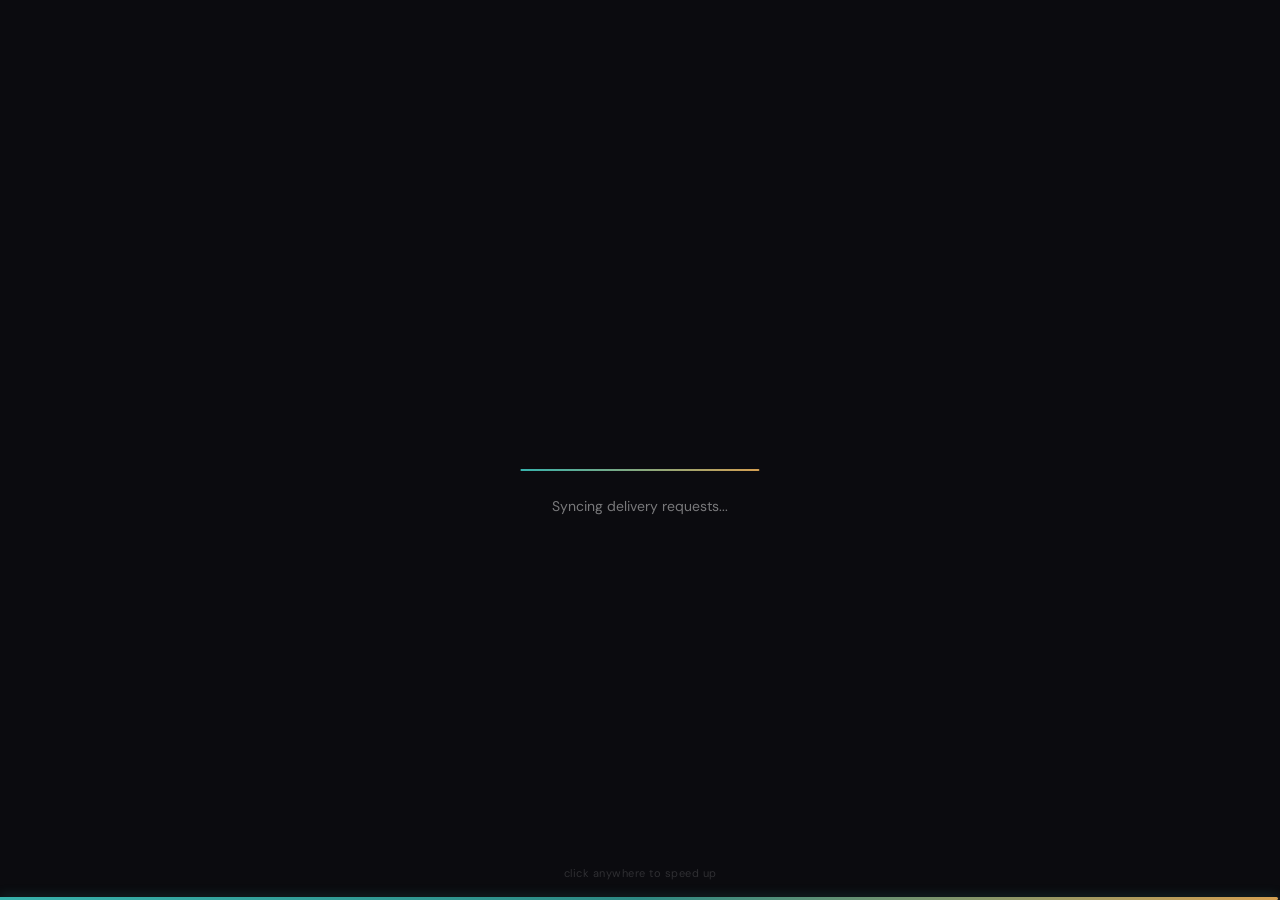
==== index.html @ 50ded6bb "Update index.html" ====
<!DOCTYPE html>
<html lang="en">

<head>
  <meta charset="UTF-8">
  <meta name="viewport" content="width=device-width, initial-scale=1.0">
  <title>Helpify — Campus Delivery</title>
  <link rel="preconnect" href="https://fonts.googleapis.com">
  <link
    href="https://fonts.googleapis.com/css2?family=Plus Jakarta Sans:wght@400;600;700;800&family=DM+Sans:ital,wght@0,300;0,400;0,500;0,600;1,400&display=swap"
    rel="stylesheet">
  <style>
    :root {
      --primary: #38b2ac;
      --primary-dark: #2d8a84;
      --accent: #d4a052;
      --accent2: #d4a052;
      --surface: #1e2229;
      --surface2: #272d36;
      --surface3: #2a3039;
      --glass: rgba(255, 255, 255, 0.04);
      --glass-border: rgba(255, 255, 255, 0.08);
      --text: #e8ecf1;
      --text-muted: #6b7a8d;
      --text-dim: #4a5563;
      --card-bg: var(--surface2);
      --success: #38b2ac;
      --warning: #d4a052;
      --danger: #d4a052;
      --radius: 20px;
      --font-display: 'Plus Jakarta Sans', sans-serif;
      --font-body: 'DM Sans', sans-serif;
      --neo-shadow: 6px 6px 14px rgba(10, 12, 16, 0.65), -6px -6px 14px rgba(55, 63, 75, 0.35);
      --neo-inset: inset 4px 4px 10px rgba(10, 12, 16, 0.6), inset -4px -4px 10px rgba(55, 63, 75, 0.25);
      --neo-deep: inset 6px 6px 14px rgba(10, 12, 16, 0.7), inset -6px -6px 14px rgba(55, 63, 75, 0.2);
    }

    * {
      margin: 0;
      padding: 0;
      box-sizing: border-box
    }

    html,
    body {
      width: 100%;
      height: 100%;
      overflow: hidden;
      font-family: var(--font-body);
      background: var(--surface);
      color: var(--text)
    }

    /* CURSOR */
    .cursor {
      position: fixed;
      width: 10px;
      height: 10px;
      background: var(--primary);
      border-radius: 50%;
      pointer-events: none;
      z-index: 9999;
      transform: translate(-50%, -50%);
      transition: transform .15s, background .2s
    }

    .cursor-ring {
      position: fixed;
      width: 34px;
      height: 34px;
      border: 1.5px solid rgba(56, 178, 172, .45);
      border-radius: 50%;
      pointer-events: none;
      z-index: 9998;
      transform: translate(-50%, -50%);
      transition: width .3s, height .3s
    }

    @media(pointer:coarse) {

      .cursor,
      .cursor-ring {
        display: none !important
      }

      body {
        cursor: auto
      }
    }

    /* NOISE */
    body::before {
      content: '';
      position: fixed;
      inset: 0;
      background: var(--surface);
      pointer-events: none;
      z-index: 0
    }

    /* NAV */
    nav {
      position: fixed;
      top: 0;
      left: 0;
      right: 0;
      z-index: 200;
      display: flex;
      align-items: center;
      justify-content: space-between;
      padding: 18px 52px;
      backdrop-filter: blur(24px);
      background: rgba(14, 14, 26, .75);
      border-bottom: 1px solid var(--glass-border)
    }

    .nav-logo {
      font-family: var(--font-display);
      font-size: 22px;
      font-weight: 800;
      color: var(--text);
      cursor: pointer;
      text-decoration: none
    }

    .nav-links {
      display: flex;
      gap: 8px
    }

    .nav-link {
      padding: 7px 18px;
      border-radius: 100px;
      font-size: 13px;
      font-weight: 500;
      color: var(--text-muted);
      cursor: pointer;
      border: 1px solid transparent;
      transition: all .2s;
      letter-spacing: .3px
    }

    .nav-link:hover {
      color: var(--text);
      background: var(--glass)
    }

    .nav-link.active {
      color: #A59DFF;
      background: rgba(56, 178, 172, .15);
      border-color: rgba(56, 178, 172, .3)
    }

    .nav-right {
      display: flex;
      align-items: center;
      gap: 10px
    }

    .nav-cta {
      background: var(--primary);
      color: white;
      padding: 9px 22px;
      border-radius: 100px;
      font-size: 13px;
      font-weight: 600;
      cursor: pointer;
      border: none;
      transition: all .2s;
      font-family: var(--font-body);
      text-decoration: none;
      display: inline-block
    }

    .nav-cta:hover {
      background: var(--primary-dark);
      transform: scale(1.05)
    }

    .nav-auth-btn {
      background: transparent;
      color: var(--text-muted);
      padding: 7px 16px;
      border-radius: 100px;
      font-size: 13px;
      font-weight: 500;
      cursor: pointer;
      border: 1px solid var(--glass-border);
      transition: all .2s;
      font-family: var(--font-body);
      text-decoration: none;
      display: inline-block
    }

    .nav-auth-btn:hover {
      color: var(--text);
      background: var(--glass);
      border-color: var(--primary)
    }

    .nav-user-badge {
      display: flex;
      align-items: center;
      gap: 8px;
      padding: 5px 14px 5px 5px;
      border-radius: 100px;
      background: rgba(56, 178, 172, .1);
      border: 1px solid rgba(56, 178, 172, .25);
      cursor: pointer;
      transition: all .2s;
      text-decoration: none
    }

    .nav-user-badge:hover {
      background: rgba(56, 178, 172, .18)
    }

    .nav-user-avatar {
      width: 26px;
      height: 26px;
      border-radius: 50%;
      background: linear-gradient(135deg, #38b2ac, #d4a052);
      display: flex;
      align-items: center;
      justify-content: center;
      font-size: 11px;
      font-weight: 700;
      color: white;
      font-family: var(--font-display)
    }

    .nav-user-name {
      font-size: 12px;
      font-weight: 600;
      color: #A59DFF
    }

    .hamburger {
      display: none;
      flex-direction: column;
      gap: 5px;
      width: 36px;
      height: 36px;
      background: rgba(255, 255, 255, .05);
      border: 1px solid var(--glass-border);
      border-radius: 8px;
      cursor: pointer;
      align-items: center;
      justify-content: center;
      padding: 8px
    }

    .hamburger span {
      display: block;
      width: 18px;
      height: 1.5px;
      background: var(--text);
      border-radius: 2px;
      transition: all .3s
    }

    .hamburger.open span:nth-child(1) {
      transform: translateY(6.5px) rotate(45deg)
    }

    .hamburger.open span:nth-child(2) {
      opacity: 0
    }

    .hamburger.open span:nth-child(3) {
      transform: translateY(-6.5px) rotate(-45deg)
    }

    /* PAGES */
    .page {
      position: fixed;
      inset: 0;
      z-index: 1;
      display: flex;
      flex-direction: column;
      overflow: hidden;
      opacity: 0;
      pointer-events: none;
      transition: opacity .4s ease, transform .4s ease;
      transform: translateY(20px)
    }

    .page.active {
      opacity: 1;
      pointer-events: all;
      transform: translateY(0)
    }

    .page-inner {
      flex: 1;
      overflow: hidden;
      padding-top: 70px;
      display: flex;
      flex-direction: column
    }

    /* ORBS */
    .orb {
      position: absolute;
      border-radius: 50%;
      filter: blur(80px);
      opacity: .12;
      animation: float 8s ease-in-out infinite;
      pointer-events: none
    }

    @keyframes float {

      0%,
      100% {
        transform: translate(0, 0)
      }

      50% {
        transform: translate(25px, -25px)
      }
    }

    /* HOME */
    #page-home .page-inner {
      align-items: center;
      justify-content: center;
      position: relative;
      overflow: hidden
    }

    .home-orb1 {
      width: 550px;
      height: 550px;
      background: var(--primary);
      top: -180px;
      left: -80px;
      animation-delay: 0s
    }

    .home-orb2 {
      width: 380px;
      height: 380px;
      background: var(--accent);
      bottom: -80px;
      right: -60px;
      animation-delay: 3s
    }

    .home-orb3 {
      width: 280px;
      height: 280px;
      background: var(--accent2);
      top: 45%;
      left: 55%;
      animation-delay: 6s
    }

    .hero-wrap {
      display: grid;
      grid-template-columns: 1fr auto;
      gap: 40px;
      align-items: center;
      max-width: 1200px;
      width: 100%;
      padding: 0 52px;
      z-index: 2
    }

    .hero-tag {
      display: inline-flex;
      align-items: center;
      gap: 8px;
      background: rgba(56, 178, 172, .15);
      border: 1px solid rgba(56, 178, 172, .3);
      color: #A59DFF;
      padding: 6px 16px;
      border-radius: 100px;
      font-size: 12px;
      font-weight: 500;
      margin-bottom: 24px
    }

    .hero-tag .dot {
      width: 7px;
      height: 7px;
      background: var(--primary);
      border-radius: 50%;
      animation: pulse 2s infinite
    }

    @keyframes pulse {

      0%,
      100% {
        opacity: 1;
        transform: scale(1)
      }

      50% {
        opacity: .5;
        transform: scale(.8)
      }
    }

    .hero-title {
      font-family: var(--font-display);
      font-size: clamp(42px, 5.5vw, 78px);
      font-weight: 800;
      line-height: 1.0;
      letter-spacing: -2px;
      margin-bottom: 18px
    }

    .hero-title .grad {
      color: var(--primary);
    }

    .hero-sub {
      font-size: 17px;
      color: var(--text-muted);
      line-height: 1.7;
      max-width: 480px;
      margin-bottom: 36px
    }

    .hero-btns {
      display: flex;
      gap: 14px;
      flex-wrap: wrap
    }

    .btn-primary {
      background: linear-gradient(135deg, #3a9e98, #2d8a84);
      color: white;
      padding: 14px 32px;
      border-radius: 100px;
      font-size: 15px;
      font-weight: 600;
      cursor: pointer;
      border: none;
      font-family: var(--font-body);
      transition: all .3s;
      display: inline-flex;
      align-items: center;
      gap: 8px;
      text-decoration: none;
      box-shadow: 0 0 10px rgba(255, 255, 255, 0.1), var(--neo-shadow);
    }

    .btn-primary:hover {
      box-shadow: 0 0 15px rgba(255, 255, 255, 0.2), inset 2px 2px 5px rgba(0, 0, 0, 0.2);
      transform: translateY(-2px);
    }

    .btn-secondary {
      background: transparent;
      color: var(--text);
      padding: 14px 32px;
      border-radius: 100px;
      border: 1px solid var(--glass-border);
      font-size: 15px;
      font-weight: 500;
      cursor: pointer;
      font-family: var(--font-body);
      transition: all .3s
    }

    .btn-secondary:hover {
      background: var(--glass);
      border-color: var(--primary)
    }

    .hero-stats {
      display: flex;
      gap: 40px;
      margin-top: 48px;
      padding-top: 36px;
      border-top: 1px solid var(--glass-border)
    }

    .stat-item .num {
      font-family: var(--font-display);
      font-size: 32px;
      font-weight: 800;
      color: var(--primary);
    }

    .stat-item .lbl {
      font-size: 12px;
      color: var(--text-muted);
      margin-top: 2px
    }

    /* PHONE MOCKUP */
    .phone-3d {
      width: 240px;
      height: 490px;
      background: linear-gradient(145deg, #1e1e38, #141426);
      border-radius: 38px;
      border: 1.5px solid rgba(255, 255, 255, .1);
      transform: perspective(900px) rotateY(-14deg) rotateX(5deg);
      box-shadow: -35px 35px 90px rgba(0, 0, 0, .6), 0 0 0 1px rgba(255, 255, 255, .04), inset 0 0 50px rgba(56, 178, 172, .05);
      animation: phone-float 6s ease-in-out infinite;
      overflow: hidden;
      position: relative;
      flex-shrink: 0
    }

    @keyframes phone-float {

      0%,
      100% {
        transform: perspective(900px) rotateY(-14deg) rotateX(5deg) translateY(0)
      }

      50% {
        transform: perspective(900px) rotateY(-14deg) rotateX(5deg) translateY(-12px)
      }
    }

    .phone-notch {
      width: 90px;
      height: 24px;
      background: #0a0a18;
      border-radius: 0 0 18px 18px;
      position: absolute;
      top: 0;
      left: 50%;
      transform: translateX(-50%);
      z-index: 2
    }

    .phone-screen {
      position: absolute;
      inset: 0;
      padding: 52px 14px 16px;
      overflow: hidden
    }

    .phone-status {
      display: flex;
      justify-content: space-between;
      align-items: center;
      margin-bottom: 12px;
      padding: 0 3px
    }

    .phone-time {
      font-size: 11px;
      font-weight: 600
    }

    .map-area {
      background: linear-gradient(135deg, #1a2a4a, #1a3a2a);
      border-radius: 14px;
      height: 140px;
      margin-bottom: 10px;
      position: relative;
      overflow: hidden
    }

    .map-grid {
      position: absolute;
      inset: 0;
      background-image: linear-gradient(rgba(56, 178, 172, .15) 1px, transparent 1px), linear-gradient(90deg, rgba(56, 178, 172, .15) 1px, transparent 1px);
      background-size: 26px 26px
    }

    .map-ping {
      position: absolute;
      width: 32px;
      height: 32px;
      background: rgba(255, 100, 100, .2);
      border-radius: 50%;
      top: 45%;
      left: 30%;
      transform: translate(-50%, -50%);
      animation: ping 2s ease-out infinite
    }

    .map-ping-dot {
      position: absolute;
      width: 12px;
      height: 12px;
      background: var(--accent);
      border-radius: 50%;
      top: 50%;
      left: 30%;
      transform: translate(-50%, -50%);
      border: 2px solid white
    }

    @keyframes ping {
      0% {
        transform: translate(-50%, -50%) scale(.5);
        opacity: 1
      }

      100% {
        transform: translate(-50%, -50%) scale(3);
        opacity: 0
      }
    }

    .map-pin {
      position: absolute;
      width: 24px;
      height: 24px;
      border-radius: 50%;
      display: flex;
      align-items: center;
      justify-content: center;
      font-size: 10px;
      font-weight: 700
    }

    .map-pin-a {
      background: var(--primary);
      top: 28%;
      right: 33%;
      color: white
    }

    .map-pin-b {
      background: var(--success);
      bottom: 28%;
      right: 18%;
      color: white
    }

    .req-pill {
      background: linear-gradient(135deg, var(--primary), var(--primary-dark));
      border-radius: 12px;
      padding: 8px 10px;
      margin-bottom: 8px
    }

    .req-pill .rp-lbl {
      font-size: 8px;
      color: rgba(255, 255, 255, .6);
      text-transform: uppercase;
      letter-spacing: 1px
    }

    .req-pill .rp-name {
      font-size: 11px;
      font-weight: 700;
      color: white;
      margin: 1px 0
    }

    .req-pill .rp-meta {
      font-size: 9px;
      color: rgba(255, 255, 255, .7)
    }

    .vol-list {
      display: flex;
      flex-direction: column;
      gap: 5px
    }

    .vol-item {
      display: flex;
      align-items: center;
      gap: 7px;
      background: rgba(255, 255, 255, .04);
      border-radius: 9px;
      padding: 6px 8px
    }

    .vol-av {
      width: 22px;
      height: 22px;
      border-radius: 50%;
      display: flex;
      align-items: center;
      justify-content: center;
      font-size: 8px;
      font-weight: 700;
      flex-shrink: 0
    }

    .vol-info {
      flex: 1
    }

    .vol-name {
      font-size: 10px;
      font-weight: 600
    }

    .vol-dist {
      font-size: 8px;
      color: var(--text-muted)
    }

    .vol-price {
      font-size: 10px;
      font-weight: 700;
      background: rgba(56, 178, 172, .2);
      color: #A59DFF;
      padding: 2px 6px;
      border-radius: 5px
    }

    .phone-toast {
      position: absolute;
      bottom: 12px;
      left: -20px;
      background: rgba(67, 233, 123, .15);
      border: 1px solid rgba(67, 233, 123, .3);
      border-radius: 10px;
      padding: 6px 12px;
      display: flex;
      align-items: center;
      gap: 6px;
      font-size: 11px;
      color: var(--success);
      font-weight: 600;
      white-space: nowrap;
      animation: toast-in .5s ease 2s both
    }

    @keyframes toast-in {
      from {
        opacity: 0;
        transform: translateY(14px)
      }

      to {
        opacity: 1;
        transform: translateY(0)
      }
    }

    /* HOW IT WORKS */
    #page-how .page-inner {
      justify-content: center;
      padding-left: 52px;
      padding-right: 52px;
      overflow-y: auto
    }

    .how-grid {
      display: grid;
      grid-template-columns: repeat(4, 1fr);
      gap: 20px;
      max-width: 1100px;
      width: 100%;
      margin: 0 auto
    }

    .step-card {
      background: var(--surface2);
      border-radius: var(--radius);
      box-shadow: var(--neo-shadow);
      padding: 28px 24px;
      position: relative;
      overflow: hidden;
      transition: all .4s cubic-bezier(.34, 1.56, .64, 1)
    }

    .step-card:hover {
      transform: translateY(-8px) scale(1.02);
      box-shadow: var(--neo-inset);
    }

    .step-num {
      font-family: var(--font-display);
      font-size: 56px;
      font-weight: 800;
      color: rgba(255, 255, 255, .03);
      position: absolute;
      top: 8px;
      right: 14px;
      line-height: 1
    }

    .step-icon {
      width: 48px;
      height: 48px;
      border-radius: 14px;
      display: flex;
      align-items: center;
      justify-content: center;
      font-size: 22px;
      margin-bottom: 16px
    }

    .step-title {
      font-family: var(--font-display);
      font-size: 18px;
      font-weight: 700;
      margin-bottom: 8px
    }

    .step-desc {
      font-size: 13px;
      color: var(--text-muted);
      line-height: 1.6
    }

    /* BOOST */
    #page-boost .page-inner {
      justify-content: center;
      padding-left: 52px;
      padding-right: 52px;
      overflow-y: auto
    }

    .boost-wrap {
      display: grid;
      grid-template-columns: 1fr 1fr;
      gap: 80px;
      align-items: center;
      max-width: 1100px;
      width: 100%;
      margin: 0 auto
    }

    .boost-card {
      background: var(--card-bg);
      border-radius: var(--radius);
      border: 1px solid var(--glass-border);
      padding: 32px;
      backdrop-filter: blur(20px)
    }

    .boost-hd {
      display: flex;
      align-items: center;
      justify-content: space-between;
      margin-bottom: 22px
    }

    .boost-card-title {
      font-family: var(--font-display);
      font-size: 18px;
      font-weight: 700
    }

    .priority-badge {
      background: rgba(255, 184, 48, .15);
      border: 1px solid rgba(255, 184, 48, .3);
      color: var(--warning);
      padding: 4px 12px;
      border-radius: 100px;
      font-size: 11px;
      font-weight: 600;
      animation: badge-pulse 2s ease-in-out infinite
    }

    @keyframes badge-pulse {

      0%,
      100% {
        box-shadow: 0 0 0 0 rgba(255, 184, 48, .3)
      }

      50% {
        box-shadow: 0 0 0 8px rgba(255, 184, 48, 0)
      }
    }

    .vn-row {
      background: rgba(56, 178, 172, .05);
      border-radius: 12px;
      padding: 14px;
      margin-bottom: 18px
    }

    .vn-lbl {
      font-size: 11px;
      color: var(--text-muted);
      margin-bottom: 10px
    }

    .vn-dots {
      display: flex;
      gap: 6px;
      align-items: center
    }

    .vn-dot {
      width: 30px;
      height: 30px;
      border-radius: 50%;
      display: flex;
      align-items: center;
      justify-content: center;
      font-size: 10px;
      font-weight: 700;
      color: white;
      position: relative
    }

    .vn-dot.active::after {
      content: '';
      position: absolute;
      inset: -3px;
      border-radius: 50%;
      border: 2px solid var(--success);
      animation: vol-ring 1.5s ease-in-out infinite
    }

    @keyframes vol-ring {

      0%,
      100% {
        opacity: 1;
        transform: scale(1)
      }

      50% {
        opacity: .5;
        transform: scale(1.15)
      }
    }

    .vn-count {
      font-size: 12px;
      color: var(--text-muted);
      margin-left: 4px
    }

    .price-display {
      text-align: center;
      padding: 20px 0;
      margin-bottom: 18px;
      border-top: 1px solid var(--glass-border);
      border-bottom: 1px solid var(--glass-border)
    }

    .price-lbl {
      font-size: 11px;
      color: var(--text-muted);
      text-transform: uppercase;
      letter-spacing: 1px
    }

    .price-amount {
      font-family: var(--font-display);
      font-size: 58px;
      font-weight: 800;
      background: linear-gradient(135deg, #38b2ac, #d4a052);
      -webkit-background-clip: text;
      -webkit-text-fill-color: transparent;
      line-height: 1;
      margin: 6px 0;
      transition: all .3s
    }

    .price-sub {
      font-size: 12px;
      color: var(--text-muted)
    }

    .rapido-bar {
      height: 5px;
      border-radius: 100px;
      background: rgba(255, 255, 255, .06);
      overflow: hidden;
      margin-bottom: 16px
    }

    .rapido-fill {
      height: 100%;
      border-radius: 100px;
      background: linear-gradient(90deg, var(--primary), #d4a052);
      transition: width .5s ease
    }

    .boost-opts {
      display: flex;
      gap: 8px;
      margin-bottom: 16px
    }

    .boost-opt {
      flex: 1;
      padding: 10px 6px;
      border-radius: 10px;
      border: 1px solid var(--glass-border);
      background: transparent;
      color: var(--text);
      font-family: var(--font-body);
      font-size: 12px;
      font-weight: 600;
      cursor: pointer;
      transition: all .2s;
      text-align: center
    }

    .boost-opt:hover {
      border-color: var(--primary);
      background: rgba(56, 178, 172, .1)
    }

    .boost-opt.active {
      border-color: var(--primary);
      background: rgba(56, 178, 172, .2);
      color: #A59DFF
    }

    .helper-text {
      font-size: 11px;
      color: var(--text-muted);
      text-align: center
    }

    .helper-text span {
      color: var(--primary);
      font-weight: 600
    }

    /* FEATURES */
    #page-features .page-inner {
      padding-left: 52px;
      padding-right: 52px;
      overflow-y: auto;
      padding-bottom: 24px
    }

    .features-wrap {
      max-width: 1100px;
      width: 100%;
      margin: 0 auto
    }

    .feat-grid {
      display: grid;
      grid-template-columns: repeat(3, 1fr);
      gap: 16px;
      margin-bottom: 28px
    }

    .feat-card {
      background: var(--card-bg);
      border-radius: var(--radius);
      border: 1px solid var(--glass-border);
      padding: 24px;
      position: relative;
      overflow: hidden;
      transition: all .4s;
      backdrop-filter: blur(20px)
    }

    .feat-card:hover {
      transform: translateY(-5px);
      border-color: rgba(56, 178, 172, .3)
    }

    .feat-card.wide {
      grid-column: span 2
    }

    .feat-icon {
      width: 44px;
      height: 44px;
      border-radius: 12px;
      display: flex;
      align-items: center;
      justify-content: center;
      font-size: 20px;
      margin-bottom: 14px
    }

    .feat-title {
      font-family: var(--font-display);
      font-size: 16px;
      font-weight: 700;
      margin-bottom: 6px
    }

    .feat-desc {
      font-size: 13px;
      color: var(--text-muted);
      line-height: 1.5
    }

    .status-flow {
      display: flex;
      align-items: center;
      gap: 6px;
      margin-top: 14px;
      flex-wrap: wrap
    }

    .status-chip {
      padding: 4px 10px;
      border-radius: 100px;
      font-size: 11px;
      font-weight: 600
    }

    .status-chip.done {
      background: rgba(67, 233, 123, .15);
      color: var(--success);
      border: 1px solid rgba(67, 233, 123, .3)
    }

    .status-chip.active-chip {
      background: rgba(56, 178, 172, .2);
      color: #A59DFF;
      border: 1px solid rgba(56, 178, 172, .4);
      box-shadow: 0 0 16px rgba(56, 178, 172, .2)
    }

    .status-chip.waiting {
      background: rgba(255, 255, 255, .05);
      color: var(--text-dim);
      border: 1px solid var(--glass-border)
    }

    .status-arrow {
      color: var(--text-dim);
      font-size: 11px
    }

    .map-section {
      background: var(--card-bg);
      border-radius: var(--radius);
      border: 1px solid var(--glass-border);
      padding: 24px;
      backdrop-filter: blur(20px)
    }

    .map-section-title {
      font-family: var(--font-display);
      font-size: 18px;
      font-weight: 700;
      margin-bottom: 4px
    }

    .map-section-sub {
      font-size: 13px;
      color: var(--text-muted);
      margin-bottom: 18px
    }

    .campus-map-wrap {
      position: relative;
      border-radius: 16px;
      overflow: hidden;
      height: 260px;
      background: linear-gradient(135deg, #0f1f2e, #0f2e1f)
    }

    .campus-map-wrap svg {
      width: 100%;
      height: 100%
    }

    .gate-legend {
      display: flex;
      gap: 20px;
      margin-top: 14px
    }

    .gate-item {
      display: flex;
      align-items: center;
      gap: 8px;
      font-size: 13px
    }

    .gate-dot {
      width: 12px;
      height: 12px;
      border-radius: 50%;
      flex-shrink: 0
    }

    .gate-item span {
      color: var(--text-muted)
    }

    .gate-item strong {
      color: var(--text)
    }

    /* ROLES */
    #page-roles .page-inner {
      justify-content: center;
      padding-left: 52px;
      padding-right: 52px;
      overflow-y: auto
    }

    .roles-wrap {
      display: grid;
      grid-template-columns: 1fr 1fr;
      gap: 28px;
      max-width: 1000px;
      width: 100%;
      margin: 0 auto
    }

    .role-card {
      background: var(--card-bg);
      border-radius: var(--radius);
      border: 1px solid var(--glass-border);
      padding: 36px;
      position: relative;
      overflow: hidden;
      transition: all .4s;
      backdrop-filter: blur(20px)
    }

    .role-card::after {
      content: '';
      position: absolute;
      bottom: 0;
      left: 0;
      right: 0;
      height: 3px
    }

    .role-card.customer::after {
      background: linear-gradient(90deg, var(--primary), #d4a052)
    }

    .role-card.volunteer::after {
      background: linear-gradient(90deg, var(--success), #00CDB7)
    }

    .role-card:hover {
      transform: translateY(-6px)
    }

    .role-icon {
      font-size: 44px;
      margin-bottom: 16px
    }

    .role-title {
      font-family: var(--font-display);
      font-size: 26px;
      font-weight: 800;
      margin-bottom: 6px
    }

    .role-sub {
      font-size: 14px;
      color: var(--text-muted);
      margin-bottom: 20px
    }

    .role-perks {
      list-style: none;
      display: flex;
      flex-direction: column;
      gap: 9px;
      margin-bottom: 24px
    }

    .role-perks li {
      display: flex;
      align-items: center;
      gap: 9px;
      font-size: 13px;
      color: var(--text-muted)
    }

    .role-perks li::before {
      content: '';
      width: 5px;
      height: 5px;
      border-radius: 50%;
      flex-shrink: 0
    }

    .customer .role-perks li::before {
      background: var(--primary)
    }

    .volunteer .role-perks li::before {
      background: var(--success)
    }

    .role-btn {
      width: 100%;
      padding: 13px;
      border-radius: 12px;
      font-family: var(--font-body);
      font-size: 15px;
      font-weight: 600;
      cursor: pointer;
      border: none;
      transition: all .2s;
      text-decoration: none;
      display: block;
      text-align: center
    }

    .role-btn.cust {
      background: var(--primary);
      color: white
    }

    .role-btn.cust:hover {
      background: var(--primary-dark)
    }

    .role-btn.vol {
      background: rgba(67, 233, 123, .15);
      color: var(--success);
      border: 1px solid rgba(67, 233, 123, .3)
    }

    .role-btn.vol:hover {
      background: rgba(67, 233, 123, .25)
    }

    /* SHARED SECTION HEADER */
    .sec-hdr {
      margin-bottom: 28px
    }

    .sec-tag {
      font-size: 11px;
      font-weight: 600;
      letter-spacing: 3px;
      text-transform: uppercase;
      color: var(--primary);
      margin-bottom: 10px
    }

    .sec-title {
      font-family: var(--font-display);
      font-size: clamp(28px, 4vw, 46px);
      font-weight: 800;
      line-height: 1.1;
      margin-bottom: 10px
    }

    .sec-sub {
      font-size: 16px;
      color: var(--text-muted);
      max-width: 480px;
      line-height: 1.6
    }

    /* LOADER */
    #helpify-loader {
      position: fixed;
      inset: 0;
      z-index: 10000;
      background: #0b0b0f;
      display: flex;
      flex-direction: column;
      align-items: center;
      justify-content: center;
      transition: opacity .4s ease, visibility .4s ease
    }

    #helpify-loader.hidden {
      opacity: 0;
      visibility: hidden;
      pointer-events: none
    }

    .loader-content {
      display: flex;
      flex-direction: column;
      align-items: center;
      gap: 32px
    }

    .loader-logo {
      display: flex;
      gap: 4px;
      font-family: var(--font-display);
      font-size: clamp(42px, 8vw, 64px);
      font-weight: 800;
      letter-spacing: 2px;
      user-select: none
    }

    .loader-letter {
      opacity: 0;
      transform: translateY(18px);
      display: inline-block;
      background: linear-gradient(135deg, #38b2ac 0%, #2d8a84 40%, #d4a052 100%);
      -webkit-background-clip: text;
      -webkit-text-fill-color: transparent;
      animation: none
    }

    .loader-letter.revealed {
      animation: letterReveal .45s cubic-bezier(.34, 1.56, .64, 1) forwards
    }

    @keyframes letterReveal {
      to {
        opacity: 1;
        transform: translateY(0)
      }
    }

    .loader-letter.glow {
      animation: letterGlow 2.2s ease-in-out infinite alternate
    }

    @keyframes letterGlow {
      0% {
        filter: drop-shadow(0 0 6px rgba(56, 178, 172, .35)) drop-shadow(0 0 20px rgba(56, 178, 172, .15))
      }

      100% {
        filter: drop-shadow(0 0 14px rgba(167, 139, 250, .5)) drop-shadow(0 0 40px rgba(212, 160, 82, .2))
      }
    }

    .loader-logo-wrap {
      position: relative
    }

    .loader-logo-wrap::after {
      content: '';
      position: absolute;
      bottom: -8px;
      left: 50%;
      transform: translateX(-50%);
      width: 0;
      height: 2px;
      border-radius: 4px;
      background: linear-gradient(90deg, #38b2ac, #d4a052);
      transition: width .6s cubic-bezier(.22, 1, .36, 1)
    }

    .loader-logo-wrap.line-visible::after {
      width: 80%
    }

    .loader-status {
      font-family: var(--font-body);
      font-size: 14px;
      color: rgba(255, 255, 255, .45);
      height: 22px;
      overflow: hidden;
      position: relative;
      min-width: 260px;
      text-align: center
    }

    .loader-status-text {
      position: absolute;
      inset: 0;
      display: flex;
      align-items: center;
      justify-content: center;
      opacity: 0;
      transform: translateY(10px);
      transition: opacity .3s ease, transform .3s ease;
      white-space: nowrap
    }

    .loader-status-text.active {
      opacity: 1;
      transform: translateY(0)
    }

    .loader-status-text.exit {
      opacity: 0;
      transform: translateY(-10px)
    }

    .loader-progress-wrap {
      position: fixed;
      bottom: 0;
      left: 0;
      right: 0;
      height: 3px;
      background: rgba(255, 255, 255, .04)
    }

    .loader-progress-bar {
      height: 100%;
      width: 0;
      background: linear-gradient(90deg, #38b2ac, #2d8a84, #d4a052);
      border-radius: 0 4px 4px 0;
      transition: width .15s linear;
      box-shadow: 0 0 12px rgba(56, 178, 172, .4)
    }

    .loader-hint {
      font-family: var(--font-body);
      font-size: 11px;
      color: rgba(255, 255, 255, .15);
      letter-spacing: .5px;
      position: fixed;
      bottom: 20px;
      opacity: 0;
      animation: hintFade .8s ease .8s forwards
    }

    @keyframes hintFade {
      to {
        opacity: 1
      }
    }

    .loader-logo-wrap.float {
      animation: loaderFloat 3s ease-in-out infinite
    }

    @keyframes loaderFloat {

      0%,
      100% {
        transform: translateY(0)
      }

      50% {
        transform: translateY(-6px)
      }
    }

    /* NEAR GATE NOTIFICATION */
    #nearGateNotification {
      position: fixed;
      bottom: 24px;
      right: 24px;
      background: rgba(28, 28, 53, .95);
      border: 1px solid rgba(56, 178, 172, .3);
      color: var(--text);
      padding: 14px 20px;
      border-radius: 14px;
      backdrop-filter: blur(20px);
      display: none;
      z-index: 9999;
      box-shadow: 0 10px 30px rgba(0, 0, 0, .5);
      font-size: 14px;
      font-weight: 600
    }

    /* RESPONSIVE */
    @media(max-width:900px) {
      nav {
        padding: 14px 20px
      }

      .hamburger {
        display: flex
      }

      .nav-links {
        display: none;
        position: fixed;
        top: 62px;
        left: 0;
        right: 0;
        background: rgba(14, 14, 26, .97);
        backdrop-filter: blur(20px);
        border-bottom: 1px solid var(--glass-border);
        flex-direction: column;
        gap: 0;
        padding: 10px 0;
        z-index: 199
      }

      .nav-links.open {
        display: flex
      }

      .nav-link {
        border-radius: 0;
        padding: 13px 24px;
        border: none;
        border-bottom: 1px solid var(--glass-border);
        font-size: 15px
      }

      .hero-wrap {
        grid-template-columns: 1fr;
        padding: 0 20px
      }

      .phone-3d {
        display: none
      }

      .hero-stats {
        gap: 20px
      }

      .how-grid {
        grid-template-columns: 1fr 1fr;
        gap: 16px
      }

      .boost-wrap {
        grid-template-columns: 1fr;
        gap: 24px
      }

      .feat-grid {
        grid-template-columns: 1fr
      }

      .feat-card.wide {
        grid-column: span 1
      }

      .roles-wrap {
        grid-template-columns: 1fr
      }

      #page-how .page-inner,
      #page-boost .page-inner,
      #page-features .page-inner,
      #page-roles .page-inner {
        padding-left: 20px;
        padding-right: 20px
      }
    }

    @media(max-width:540px) {
      .how-grid {
        grid-template-columns: 1fr
      }

      .hero-stats {
        flex-direction: column;
        gap: 12px
      }

      .hero-btns {
        flex-direction: column
      }

      .btn-primary,
      .btn-secondary {
        text-align: center;
        justify-content: center
      }
    }
  </style>
</head>

<body>

  <!-- LOADER -->
  <div id="helpify-loader">
    <div class="loader-content">
      <div class="loader-logo-wrap">
        <div class="loader-logo">
          <span class="loader-letter">H</span><span class="loader-letter">E</span>
          <span class="loader-letter">L</span><span class="loader-letter">P</span>
          <span class="loader-letter">I</span><span class="loader-letter">F</span>
          <span class="loader-letter">Y</span>
        </div>
      </div>
      <div class="loader-status" id="loaderStatus"></div>
    </div>
    <div class="loader-progress-wrap">
      <div class="loader-progress-bar" id="loaderBar"></div>
    </div>
    <div class="loader-hint">click anywhere to speed up</div>
  </div>

  <div class="cursor" id="cursor"></div>
  <div class="cursor-ring" id="cursorRing"></div>

  <!-- NAV -->
  <nav>
    <a href="index.html" class="nav-logo">Helpify</a>
    <div class="nav-links" id="navLinks">
      <div class="nav-link" data-page="home" onclick="goPage('home');closeMenu()">Home</div>
      <div class="nav-link" data-page="how" onclick="goPage('how');closeMenu()">How It Works</div>
      <div class="nav-link" data-page="boost" onclick="goPage('boost');closeMenu()">Priority Boost</div>
      <div class="nav-link" data-page="features" onclick="goPage('features');closeMenu()">Features & Map</div>
      <div class="nav-link" data-page="roles" onclick="goPage('roles');closeMenu()">Join</div>
    </div>
    <div class="nav-right">
      <a href="login.html" class="nav-auth-btn" id="navAuthBtn">Login / Signup</a>
      <a href="dashboard.html" class="nav-user-badge" id="navUserBadge" style="display:none;">
        <div class="nav-user-avatar" id="navUserAvatar">?</div>
        <span class="nav-user-name" id="navUserName">User</span>
      </a>
      <a href="dashboard.html" class="nav-cta">Open App →</a>
      <button class="hamburger" id="hamburger" onclick="toggleMenu()"><span></span><span></span><span></span></button>
    </div>
  </nav>

  <!-- PAGE: HOME -->
  <div class="page active" id="page-home">
    <div class="page-inner">
      <div class="orb home-orb1 orb"></div>
      <div class="orb home-orb2 orb"></div>
      <div class="orb home-orb3 orb"></div>
      <div class="hero-wrap">
        <div>
          <div class="hero-tag"><span class="dot"></span> Bennett University — Campus Delivery</div>
          <h1 class="hero-title">Your order.<br><span class="grad">Delivered within</span><br>campus.</h1>
          <p class="hero-sub">Skip the 750m walk to the gate. Post a pickup request, a volunteer collects your order —
            you earn time, they earn money.</p>
          <div class="hero-btns">
            <a href="dashboard.html" class="btn-primary">Post a Request →</a>
            <button class="btn-secondary" onclick="goPage('how')">See How It Works</button>
          </div>
          <div class="hero-stats">
            <div class="stat-item">
              <div class="num">₹20</div>
              <div class="lbl">Minimum reward</div>
            </div>
            <div class="stat-item">
              <div class="num">~5 min</div>
              <div class="lbl">Average pickup</div>
            </div>
            <div class="stat-item">
              <div class="num">750m</div>
              <div class="lbl">Walk you skip</div>
            </div>
          </div>
        </div>
        <div class="phone-3d">
          <div class="phone-notch"></div>
          <div class="phone-screen">
            <div class="phone-status"><span class="phone-time">9:41</span><span style="font-size:9px">▐▐▐ 📶</span>
            </div>
            <div class="map-area">
              <div class="map-grid"></div>
              <div class="map-ping"></div>
              <div class="map-ping-dot"></div>
              <div class="map-pin map-pin-a">A</div>
              <div class="map-pin map-pin-b">B</div>
            </div>
            <div class="req-pill">
              <div class="rp-lbl">Active Request</div>
              <div class="rp-name">📦 Amazon Parcel — Gate 1</div>
              <div class="rp-meta">₹20 reward · 0.2km from gate</div>
            </div>
            <div class="vol-list">
              <div class="vol-item">
                <div class="vol-av" style="background:#38b2ac">RS</div>
                <div class="vol-info">
                  <div class="vol-name">Rohit S.</div>
                  <div class="vol-dist">120m from gate</div>
                </div>
                <div class="vol-price">₹20</div>
              </div>
              <div class="vol-item">
                <div class="vol-av" style="background:#43E97B">PM</div>
                <div class="vol-info">
                  <div class="vol-name">Priya M.</div>
                  <div class="vol-dist">80m from gate</div>
                </div>
                <div class="vol-price">₹15</div>
              </div>
              <div class="vol-item">
                <div class="vol-av" style="background:#d4a052">AK</div>
                <div class="vol-info">
                  <div class="vol-name">Aditya K.</div>
                  <div class="vol-dist">200m from gate</div>
                </div>
                <div class="vol-price">₹25</div>
              </div>
            </div>
          </div>
          <div class="phone-toast">✓ ₹100 earned</div>
        </div>
      </div>
    </div>
  </div>

  <!-- PAGE: HOW IT WORKS -->
  <div class="page" id="page-how">
    <div class="page-inner" style="justify-content:center;padding-left:52px;padding-right:52px;">
      <div style="max-width:1100px;width:100%;margin:0 auto;">
        <div class="sec-hdr">
          <div class="sec-tag">How it works</div>
          <div class="sec-title">Simple. Fast. Rewarding.</div>
          <div class="sec-sub">Four steps from order to your door — no app download needed.</div>
        </div>
        <div class="how-grid">
          <div class="step-card">
            <div class="step-num">01</div>
            <div class="step-icon" style="background:rgba(56, 178, 172,.15)">📝</div>
            <div class="step-title">Post Request</div>
            <p class="step-desc">Enter your order name, pickup gate, hostel & room. Set your reward — minimum ₹20.</p>
          </div>
          <div class="step-card">
            <div class="step-num">02</div>
            <div class="step-icon" style="background:rgba(67,233,123,.15)">🎯</div>
            <div class="step-title">Volunteer Accepts</div>
            <p class="step-desc">Nearby students browsing the feed accept your request. You get their name and number
              instantly.</p>
          </div>
          <div class="step-card">
            <div class="step-num">03</div>
            <div class="step-icon" style="background:rgba(212, 160, 82,.15)">📞</div>
            <div class="step-title">Coordinate</div>
            <p class="step-desc">Call the delivery agent, say "Hand it to [volunteer name]". They collect, you track
              live.</p>
          </div>
          <div class="step-card">
            <div class="step-num">04</div>
            <div class="step-icon" style="background:rgba(255,184,48,.15)">🏠</div>
            <div class="step-title">Delivered!</div>
            <p class="step-desc">Volunteer marks delivered, you confirm received. Pay via cash or UPI. Both rate each
              other.</p>
          </div>
        </div>
      </div>
    </div>
  </div>

  <!-- PAGE: BOOST -->
  <div class="page" id="page-boost">
    <div class="page-inner">
      <div class="boost-wrap">
        <div>
          <div class="sec-tag">🔥 Priority Boost</div>
          <div class="sec-title">Need it faster?<br>Boost your price.</div>
          <p class="sec-sub">Like Rapido surge pricing — raise your reward to jump to the top of the volunteer feed.
            Higher price = faster acceptance.</p>
          <div style="margin-top:28px;display:flex;flex-direction:column;gap:14px;">
            <div style="display:flex;align-items:center;gap:12px;">
              <div
                style="width:36px;height:36px;border-radius:10px;background:rgba(56, 178, 172,.15);display:flex;align-items:center;justify-content:center;font-size:18px;">
                👀</div>
              <div style="font-size:14px;color:var(--text-muted);">Volunteer sees your request <strong
                  style="color:var(--text)">first</strong> in the feed</div>
            </div>
            <div style="display:flex;align-items:center;gap:12px;">
              <div
                style="width:36px;height:36px;border-radius:10px;background:rgba(255,184,48,.15);display:flex;align-items:center;justify-content:center;font-size:18px;">
                ⚡</div>
              <div style="font-size:14px;color:var(--text-muted);">Average acceptance drops from <strong
                  style="color:var(--text)">5 min → 90 sec</strong></div>
            </div>
            <div style="display:flex;align-items:center;gap:12px;">
              <div
                style="width:36px;height:36px;border-radius:10px;background:rgba(67,233,123,.15);display:flex;align-items:center;justify-content:center;font-size:18px;">
                💸</div>
              <div style="font-size:14px;color:var(--text-muted);">You set the price — pay only what you're comfortable
                with</div>
            </div>
          </div>
        </div>
        <div class="boost-card">
          <div class="boost-hd">
            <div class="boost-card-title">Amazon Parcel</div>
            <div class="priority-badge">🔥 Priority</div>
          </div>
          <div class="vn-row">
            <div class="vn-lbl">3 volunteers nearby</div>
            <div class="vn-dots">
              <div class="vn-dot active" style="background:#38b2ac">RS</div>
              <div class="vn-dot active" style="background:#43E97B">PM</div>
              <div class="vn-dot" style="background:#d4a052;opacity:.5">AK</div>
              <div class="vn-count">+2 more</div>
            </div>
          </div>
          <div class="price-display">
            <div class="price-lbl">Current Reward</div>
            <div class="price-amount" id="boostPrice">₹20</div>
            <div class="price-sub">Higher price = top of feed</div>
          </div>
          <div class="rapido-bar">
            <div class="rapido-fill" id="boostBar" style="width:33%"></div>
          </div>
          <div class="boost-opts">
            <button class="boost-opt active" onclick="setBoost(0,this)">Base ₹20</button>
            <button class="boost-opt" onclick="setBoost(10,this)">+₹10 Boost</button>
            <button class="boost-opt" onclick="setBoost(20,this)">+₹20 🔥</button>
            <button class="boost-opt" onclick="setBoost(40,this)">+₹40 🚀</button>
          </div>
          <div class="helper-text"><span>Higher price = faster acceptance</span> — volunteers see your request first
          </div>
        </div>
      </div>
    </div>
  </div>

  <!-- PAGE: FEATURES + MAP -->
  <div class="page" id="page-features">
    <div class="page-inner">
      <div class="features-wrap">
        <div class="sec-hdr">
          <div class="sec-tag">Platform Features</div>
          <div class="sec-title">Built for trust. Designed for speed.</div>
        </div>
        <div class="feat-grid">
          <div class="feat-card">
            <div class="feat-icon" style="background:rgba(56, 178, 172,.15)">🎓</div>
            <div class="feat-title">College ID Verified</div>
            <p class="feat-desc">Every user uploads their Bennett University ID. Only verified students, zero strangers.
            </p>
          </div>
          <div class="feat-card">
            <div class="feat-icon" style="background:rgba(67,233,123,.15)">💬</div>
            <div class="feat-title">Instant Contact</div>
            <p class="feat-desc">Once accepted, phone numbers are shared. Direct coordination, zero delays.</p>
          </div>
          <div class="feat-card wide">
            <div class="feat-icon" style="background:rgba(255,184,48,.15)">📊</div>
            <div class="feat-title">Live Request Status</div>
            <p class="feat-desc">Track every step of your delivery in real-time.</p>
            <div class="status-flow"><span class="status-chip done">Pending</span><span
                class="status-arrow">→</span><span class="status-chip done">Accepted</span><span
                class="status-arrow">→</span><span class="status-chip active-chip">Picked Up</span><span
                class="status-arrow">→</span><span class="status-chip waiting">Delivered</span><span
                class="status-arrow">→</span><span class="status-chip waiting">Completed</span></div>
          </div>
          <div class="feat-card">
            <div class="feat-icon" style="background:rgba(212, 160, 82,.15)">💰</div>
            <div class="feat-title">Cash / UPI Payment</div>
            <p class="feat-desc">Pay directly — no middleman, no transaction fees. Full amount to your helper.</p>
          </div>
          <div class="feat-card">
            <div class="feat-icon" style="background:rgba(56, 178, 172,.15)">🔔</div>
            <div class="feat-title">Smart Notifications</div>
            <p class="feat-desc">Instant alerts when your request is accepted, picked up, or delivered.</p>
          </div>
          <div class="feat-card">
            <div class="feat-icon" style="background:rgba(67,233,123,.15)">🛡️</div>
            <div class="feat-title">Admin Safety Net</div>
            <p class="feat-desc">24/7 admin monitoring. Volunteers who ghost get banned. Ratings keep quality high.</p>
          </div>
        </div>
        <div class="map-section">
          <div class="map-section-title">📍 Bennett University — Campus Gates</div>
          <div class="map-section-sub">All pickup points are at these gates. Volunteers operate within campus.</div>
          <div class="campus-map-wrap">
            <svg viewBox="0 0 900 260" xmlns="http://www.w3.org/2000/svg" style="display:block;">
              <defs>
                <linearGradient id="mapBg" x1="0%" y1="0%" x2="100%" y2="100%">
                  <stop offset="0%" style="stop-color:#0f1a2e" />
                  <stop offset="100%" style="stop-color:#0a1f12" />
                </linearGradient>
                <filter id="softGlow">
                  <feGaussianBlur stdDeviation="6" result="blur" />
                  <feMerge>
                    <feMergeNode in="blur" />
                    <feMergeNode in="SourceGraphic" />
                  </feMerge>
                </filter>
              </defs>
              <rect width="900" height="260" fill="url(#mapBg)" />
              <g stroke="rgba(56, 178, 172,0.12)" stroke-width="1">
                <line x1="0" y1="52" x2="900" y2="52" />
                <line x1="0" y1="104" x2="900" y2="104" />
                <line x1="0" y1="156" x2="900" y2="156" />
                <line x1="0" y1="208" x2="900" y2="208" />
                <line x1="90" y1="0" x2="90" y2="260" />
                <line x1="180" y1="0" x2="180" y2="260" />
                <line x1="270" y1="0" x2="270" y2="260" />
                <line x1="360" y1="0" x2="360" y2="260" />
                <line x1="450" y1="0" x2="450" y2="260" />
                <line x1="540" y1="0" x2="540" y2="260" />
                <line x1="630" y1="0" x2="630" y2="260" />
                <line x1="720" y1="0" x2="720" y2="260" />
                <line x1="810" y1="0" x2="810" y2="260" />
              </g>
              <rect x="60" y="20" width="780" height="220" rx="12" fill="none" stroke="rgba(56, 178, 172,0.25)"
                stroke-width="1.5" stroke-dasharray="8,4" />
              <text x="450" y="14" fill="rgba(56, 178, 172,0.5)" font-size="10" text-anchor="middle"
                font-family="DM Sans,sans-serif" letter-spacing="3">BENNETT UNIVERSITY CAMPUS BOUNDARY</text>
              <rect x="60" y="118" width="780" height="24" rx="4" fill="rgba(30,40,60,0.8)"
                stroke="rgba(80,100,150,0.3)" stroke-width="1" />
              <g stroke="rgba(255,255,255,0.07)" stroke-width="1" stroke-dasharray="20,12">
                <line x1="60" y1="130" x2="840" y2="130" />
              </g>
              <rect x="430" y="20" width="20" height="220" fill="rgba(30,40,60,0.6)" stroke="rgba(80,100,150,0.2)"
                stroke-width="1" />
              <rect x="90" y="40" width="110" height="65" rx="6" fill="rgba(56, 178, 172,0.08)"
                stroke="rgba(56, 178, 172,0.2)" stroke-width="1" /><text x="145" y="68" fill="rgba(160,157,255,0.6)"
                font-size="9" text-anchor="middle" font-family="DM Sans,sans-serif">Academic</text><text x="145" y="80"
                fill="rgba(160,157,255,0.6)" font-size="9" text-anchor="middle"
                font-family="DM Sans,sans-serif">Block</text>
              <rect x="240" y="40" width="90" height="65" rx="6" fill="rgba(67,233,123,0.06)"
                stroke="rgba(67,233,123,0.15)" stroke-width="1" /><text x="285" y="74" fill="rgba(100,200,140,0.6)"
                font-size="9" text-anchor="middle" font-family="DM Sans,sans-serif">Library</text>
              <rect x="560" y="40" width="100" height="65" rx="6" fill="rgba(255,184,48,0.06)"
                stroke="rgba(255,184,48,0.15)" stroke-width="1" /><text x="610" y="74" fill="rgba(200,150,60,0.6)"
                font-size="9" text-anchor="middle" font-family="DM Sans,sans-serif">Admin</text>
              <rect x="700" y="40" width="80" height="55" rx="6" fill="rgba(212, 160, 82,0.07)"
                stroke="rgba(212, 160, 82,0.15)" stroke-width="1" /><text x="740" y="74" fill="rgba(200,100,130,0.6)"
                font-size="9" text-anchor="middle" font-family="DM Sans,sans-serif">Hostel H1</text>
              <rect x="700" y="160" width="80" height="55" rx="6" fill="rgba(212, 160, 82,0.07)"
                stroke="rgba(212, 160, 82,0.15)" stroke-width="1" /><text x="740" y="183" fill="rgba(200,100,130,0.6)"
                font-size="9" text-anchor="middle" font-family="DM Sans,sans-serif">Hostel</text><text x="740" y="195"
                fill="rgba(200,100,130,0.6)" font-size="9" text-anchor="middle" font-family="DM Sans,sans-serif">H2 /
                H3</text>
              <rect x="100" y="160" width="80" height="50" rx="6" fill="rgba(255,184,48,0.07)"
                stroke="rgba(255,184,48,0.15)" stroke-width="1" /><text x="140" y="187" fill="rgba(200,160,60,0.6)"
                font-size="9" text-anchor="middle" font-family="DM Sans,sans-serif">Canteen</text>
              <rect x="220" y="160" width="100" height="50" rx="6" fill="rgba(67,233,123,0.05)"
                stroke="rgba(67,233,123,0.12)" stroke-width="1" /><text x="270" y="187" fill="rgba(80,190,130,0.5)"
                font-size="9" text-anchor="middle" font-family="DM Sans,sans-serif">Sports</text>
              <g filter="url(#softGlow)">
                <circle cx="60" cy="130" r="16" fill="rgba(56, 178, 172,0.25)" stroke="rgba(56, 178, 172,0.6)"
                  stroke-width="1.5" />
                <circle cx="60" cy="130" r="8" fill="#38b2ac" /><text x="60" y="134" fill="white" font-size="8"
                  text-anchor="middle" font-family="Plus Jakarta Sans,sans-serif" font-weight="700">G1</text>
              </g>
              <circle cx="60" cy="130" r="20" fill="none" stroke="rgba(56, 178, 172,0.4)" stroke-width="1">
                <animate attributeName="r" values="16;28;16" dur="2.5s" repeatCount="indefinite" />
                <animate attributeName="opacity" values="0.6;0;0.6" dur="2.5s" repeatCount="indefinite" />
              </circle>
              <g filter="url(#softGlow)">
                <circle cx="450" cy="240" r="16" fill="rgba(255,184,48,0.25)" stroke="rgba(255,184,48,0.7)"
                  stroke-width="1.5" />
                <circle cx="450" cy="240" r="8" fill="#d4a052" /><text x="450" y="244" fill="white" font-size="7"
                  text-anchor="middle" font-family="Plus Jakarta Sans,sans-serif" font-weight="700">G2</text>
              </g>
              <circle cx="450" cy="240" r="20" fill="none" stroke="rgba(255,184,48,0.4)" stroke-width="1">
                <animate attributeName="r" values="16;30;16" dur="3s" repeatCount="indefinite" />
                <animate attributeName="opacity" values="0.6;0;0.6" dur="3s" repeatCount="indefinite" />
              </circle>
              <text x="450" y="258" fill="rgba(255,184,48,0.7)" font-size="8" text-anchor="middle"
                font-family="DM Sans,sans-serif" font-weight="600">MAIN GATE</text>
              <g filter="url(#softGlow)">
                <circle cx="840" cy="130" r="16" fill="rgba(67,233,123,0.25)" stroke="rgba(67,233,123,0.6)"
                  stroke-width="1.5" />
                <circle cx="840" cy="130" r="8" fill="#43E97B" /><text x="840" y="134" fill="white" font-size="8"
                  text-anchor="middle" font-family="Plus Jakarta Sans,sans-serif" font-weight="700">G3</text>
              </g>
              <circle cx="840" cy="130" r="20" fill="none" stroke="rgba(67,233,123,0.4)" stroke-width="1">
                <animate attributeName="r" values="16;28;16" dur="2s" repeatCount="indefinite" />
                <animate attributeName="opacity" values="0.6;0;0.6" dur="2s" repeatCount="indefinite" />
              </circle>
              <text x="62" y="107" fill="rgba(160,157,255,0.8)" font-size="9" text-anchor="middle"
                font-family="DM Sans,sans-serif" font-weight="600">Gate 1</text>
              <text x="840" y="107" fill="rgba(80,210,140,0.8)" font-size="9" text-anchor="middle"
                font-family="DM Sans,sans-serif" font-weight="600">Gate 3</text>
              <circle cx="160" cy="125" r="4" fill="#38b2ac" opacity="0.8">
                <animate attributeName="opacity" values="0.8;0.3;0.8" dur="1.8s" repeatCount="indefinite" />
              </circle>
              <circle cx="300" cy="135" r="4" fill="#43E97B" opacity="0.8">
                <animate attributeName="opacity" values="0.8;0.3;0.8" dur="2.2s" repeatCount="indefinite" />
              </circle>
              <circle cx="600" cy="128" r="4" fill="#d4a052" opacity="0.8">
                <animate attributeName="opacity" values="0.8;0.3;0.8" dur="1.5s" repeatCount="indefinite" />
              </circle>
              <circle cx="720" cy="132" r="4" fill="#38b2ac" opacity="0.6">
                <animate attributeName="opacity" values="0.6;0.2;0.6" dur="2s" repeatCount="indefinite" />
              </circle>
              <line x1="370" y1="248" x2="530" y2="248" stroke="rgba(255,255,255,0.2)" stroke-width="1" />
              <line x1="370" y1="244" x2="370" y2="252" stroke="rgba(255,255,255,0.2)" stroke-width="1" />
              <line x1="530" y1="244" x2="530" y2="252" stroke="rgba(255,255,255,0.2)" stroke-width="1" />
              <text x="450" y="244" fill="rgba(255,255,255,0.25)" font-size="8" text-anchor="middle"
                font-family="DM Sans,sans-serif">~750m</text>
              <g transform="translate(856,22)">
                <circle r="14" fill="rgba(255,255,255,0.04)" stroke="rgba(255,255,255,0.1)" stroke-width="1" /><text
                  x="0" y="-5" fill="rgba(255,255,255,0.5)" font-size="7" text-anchor="middle"
                  font-family="DM Sans">N</text>
                <polygon points="0,-9 3,0 -3,0" fill="rgba(255,255,255,0.4)" />
                <polygon points="0,9 3,0 -3,0" fill="rgba(255,255,255,0.15)" />
              </g>
            </svg>
          </div>
          <div class="gate-legend">
            <div class="gate-item">
              <div class="gate-dot" style="background:#38b2ac;box-shadow:0 0 6px rgba(56, 178, 172,.5)"></div>
              <strong>Gate
                1</strong><span>West entry — near H1 block</span>
            </div>
            <div class="gate-item">
              <div class="gate-dot" style="background:#d4a052;box-shadow:0 0 6px rgba(255,184,48,.5)"></div><strong>Gate
                2</strong><span>Main Gate — Zomato / Swiggy / Blinkit</span>
            </div>
            <div class="gate-item">
              <div class="gate-dot" style="background:#43E97B;box-shadow:0 0 6px rgba(67,233,123,.5)"></div><strong>Gate
                3</strong><span>East entry — near H2/H3 block</span>
            </div>
          </div>
        </div>
      </div>
    </div>
  </div>

  <!-- PAGE: ROLES / JOIN -->
  <div class="page" id="page-roles">
    <div class="page-inner">
      <div style="max-width:1000px;width:100%;margin:0 auto;">
        <div class="sec-hdr">
          <div class="sec-tag">Two Sides</div>
          <div class="sec-title">Choose your role.</div>
          <div class="sec-sub">Order or deliver — Helpify works for every student on campus.</div>
        </div>
        <div class="roles-wrap">
          <div class="role-card customer">
            <div class="role-icon">🛍️</div>
            <div class="role-title">Customer</div>
            <div class="role-sub">Save time, get more done</div>
            <ul class="role-perks">
              <li>Post pickup requests in under 60 seconds</li>
              <li>Track your volunteer live on map</li>
              <li>Boost price for instant acceptance</li>
              <li>Pay cash or UPI — no app charges</li>
              <li>Full order history & receipts</li>
              <li>Rate your volunteer after delivery</li>
            </ul>
            <a href="dashboard.html" class="role-btn cust">Post Your First Request →</a>
          </div>
          <div class="role-card volunteer">
            <div class="role-icon">🏃</div>
            <div class="role-title">Volunteer</div>
            <div class="role-sub">Earn while you're already outside</div>
            <ul class="role-perks">
              <li>Browse requests near the gate</li>
              <li>Pick high-paying or boosted requests</li>
              <li>Earn ₹20–₹60+ per delivery</li>
              <li>Build delivery streak & reputation</li>
              <li>Flexible — earn when you want</li>
              <li>Priority requests shown on top</li>
            </ul>
            <a href="dashboard.html" class="role-btn vol">Start Earning as Volunteer →</a>
          </div>
        </div>
      </div>
    </div>
  </div>

  <div id="nearGateNotification"></div>

  <script>
    const API_BASE = "https://helpify-backend-iv27.onrender.com/api/auth";
    // const API_BASE = "http://localhost:8080/api/auth";

    // ── CURSOR ──
    const isTouchDevice = () => window.matchMedia('(pointer:coarse)').matches;
    const cur = document.getElementById('cursor'), ring = document.getElementById('cursorRing');
    let mx = 0, my = 0, rx = 0, ry = 0;
    if (!isTouchDevice()) {
      document.addEventListener('mousemove', e => { mx = e.clientX; my = e.clientY; cur.style.left = mx + 'px'; cur.style.top = my + 'px' });
      function animRing() { rx += (mx - rx) * .12; ry += (my - ry) * .12; ring.style.left = rx + 'px'; ring.style.top = ry + 'px'; requestAnimationFrame(animRing) }
      animRing();
      document.querySelectorAll('a,button,.step-card,.feat-card,.role-card,.nav-link,.boost-opt').forEach(el => {
        el.addEventListener('mouseenter', () => { cur.style.transform = 'translate(-50%,-50%) scale(2)'; ring.style.width = '56px'; ring.style.height = '56px' });
        el.addEventListener('mouseleave', () => { cur.style.transform = 'translate(-50%,-50%) scale(1)'; ring.style.width = '34px'; ring.style.height = '34px' });
      });
    }

    // ── PAGE ROUTER ──
    const pages = ['home', 'how', 'boost', 'features', 'roles'];
    function goPage(id) {
      pages.forEach(p => {
        document.getElementById('page-' + p).classList.remove('active');
        const link = document.querySelector(`.nav-link[data-page="${p}"]`);
        if (link) link.classList.remove('active');
      });
      document.getElementById('page-' + id).classList.add('active');
      const link = document.querySelector(`.nav-link[data-page="${id}"]`);
      if (link) link.classList.add('active');
    }
    goPage('home');

    // ── NAV HAMBURGER ──
    function toggleMenu() {
      const m = document.getElementById('navLinks'), b = document.getElementById('hamburger');
      m.classList.toggle('open'); b.classList.toggle('open');
    }
    function closeMenu() {
      document.getElementById('navLinks').classList.remove('open');
      document.getElementById('hamburger').classList.remove('open');
    }
    document.addEventListener('click', e => { if (!document.querySelector('nav').contains(e.target)) closeMenu() });

    // ── BOOST ──
    function setBoost(extra, btn) {
      document.querySelectorAll('.boost-opt').forEach(b => b.classList.remove('active'));
      btn.classList.add('active');
      const amt = 20 + extra;
      document.getElementById('boostPrice').textContent = '₹' + amt;
      document.getElementById('boostBar').style.width = Math.min(100, (amt / 60) * 100) + '%';
    }

    // ── SESSION CHECK: show user badge if logged in ──
    (async function checkSession() {
      try {
        const res = await fetch(`${API_BASE}/me`, { credentials: 'include' });
        if (!res.ok) return;
        const user = await res.json();
        const name = user.username || user.name || 'User';
        document.getElementById('navAuthBtn').style.display = 'none';
        document.getElementById('navUserBadge').style.display = 'flex';
        document.getElementById('navUserAvatar').textContent = name.charAt(0).toUpperCase();
        document.getElementById('navUserName').textContent = name;
      } catch (e) { }
    })();

    // ── NEAR GATE NOTIFICATION ──
    const GATES = [{ name: 'Gate 1', lat: 28.448596, lng: 77.581971 }, { name: 'Gate 2', lat: 28.4500, lng: 77.5000 }, { name: 'Gate 3', lat: 28.451627, lng: 77.587009 }];
    const RADIUS = 200;
    function getDistance(lat1, lng1, lat2, lng2) { const R = 6371e3, r = x => x * Math.PI / 180; const a = Math.sin(r(lat2 - lat1) / 2) ** 2 + Math.cos(r(lat1)) * Math.cos(r(lat2)) * Math.sin(r(lng2 - lng1) / 2) ** 2; return R * 2 * Math.atan2(Math.sqrt(a), Math.sqrt(1 - a)) }
    function checkNearbyGates() {
      if (!navigator.geolocation) return;
      navigator.geolocation.getCurrentPosition(pos => {
        const { latitude: lat, longitude: lng } = pos.coords;
        GATES.forEach(g => {
          if (getDistance(lat, lng, g.lat, g.lng) <= RADIUS) {
            const box = document.getElementById('nearGateNotification');
            box.textContent = `🚀 New order available near ${g.name}!`;
            box.style.display = 'block';
            setTimeout(() => box.style.display = 'none', 5000);
          }
        });
      });
    }
    setTimeout(checkNearbyGates, 3000);
    setInterval(checkNearbyGates, 30000);

    // ── LOADER ──
    (function initLoader() {
      const loader = document.getElementById('helpify-loader');
      if (!loader) return;
      const letters = loader.querySelectorAll('.loader-letter');
      const logoWrap = loader.querySelector('.loader-logo-wrap');
      const statusEl = document.getElementById('loaderStatus');
      const bar = document.getElementById('loaderBar');
      const messages = ['Connecting to campus network...', 'Locating nearby volunteers...', 'Syncing delivery requests...', 'Checking gate activity...', 'Almost ready...'];
      let speedMultiplier = 1, msgIndex = 0, currentMsgEl = null;
      const TOTAL_DURATION = 2500;
      let startTime = Date.now(), finished = false, msgTimer;

      function speedUp() { if (!finished) speedMultiplier = 2.5 }
      document.addEventListener('click', speedUp, { once: false });

      letters.forEach((l, i) => {
        setTimeout(() => {
          l.classList.add('revealed');
          if (i === letters.length - 1) {
            setTimeout(() => { letters.forEach(ll => ll.classList.add('glow')); logoWrap.classList.add('line-visible'); setTimeout(() => logoWrap.classList.add('float'), 400) }, 350);
          }
        }, 100 * i);
      });

      function showMessage(text) {
        if (currentMsgEl) { currentMsgEl.classList.remove('active'); currentMsgEl.classList.add('exit'); const old = currentMsgEl; setTimeout(() => { if (old.parentNode) old.parentNode.removeChild(old) }, 300) }
        const el = document.createElement('div'); el.className = 'loader-status-text'; el.textContent = text;
        statusEl.appendChild(el); void el.offsetWidth; requestAnimationFrame(() => el.classList.add('active')); currentMsgEl = el;
      }

      function cycleMessages() {
        if (finished || msgIndex >= messages.length) return;
        showMessage(messages[msgIndex++]);
        msgTimer = setTimeout(cycleMessages, (600 + Math.random() * 300) / speedMultiplier);
      }
      setTimeout(cycleMessages, 400);

      function tick() {
        if (finished) return;
        const elapsed = (Date.now() - startTime) * speedMultiplier;
        const progress = Math.min(elapsed / TOTAL_DURATION, 1);
        const eased = 1 - Math.pow(1 - progress, 2.5);
        bar.style.width = (eased * 100) + '%';
        if (progress >= 1) { finish(); return }
        requestAnimationFrame(tick);
      }
      requestAnimationFrame(tick);

      function finish() {
        if (finished) return;
        finished = true; clearTimeout(msgTimer);
        document.removeEventListener('click', speedUp);
        bar.style.width = '100%';
        setTimeout(() => { loader.classList.add('hidden'); setTimeout(() => loader.style.display = 'none', 450) }, 200);
      }
    })();
  </script>
</body>

</html>
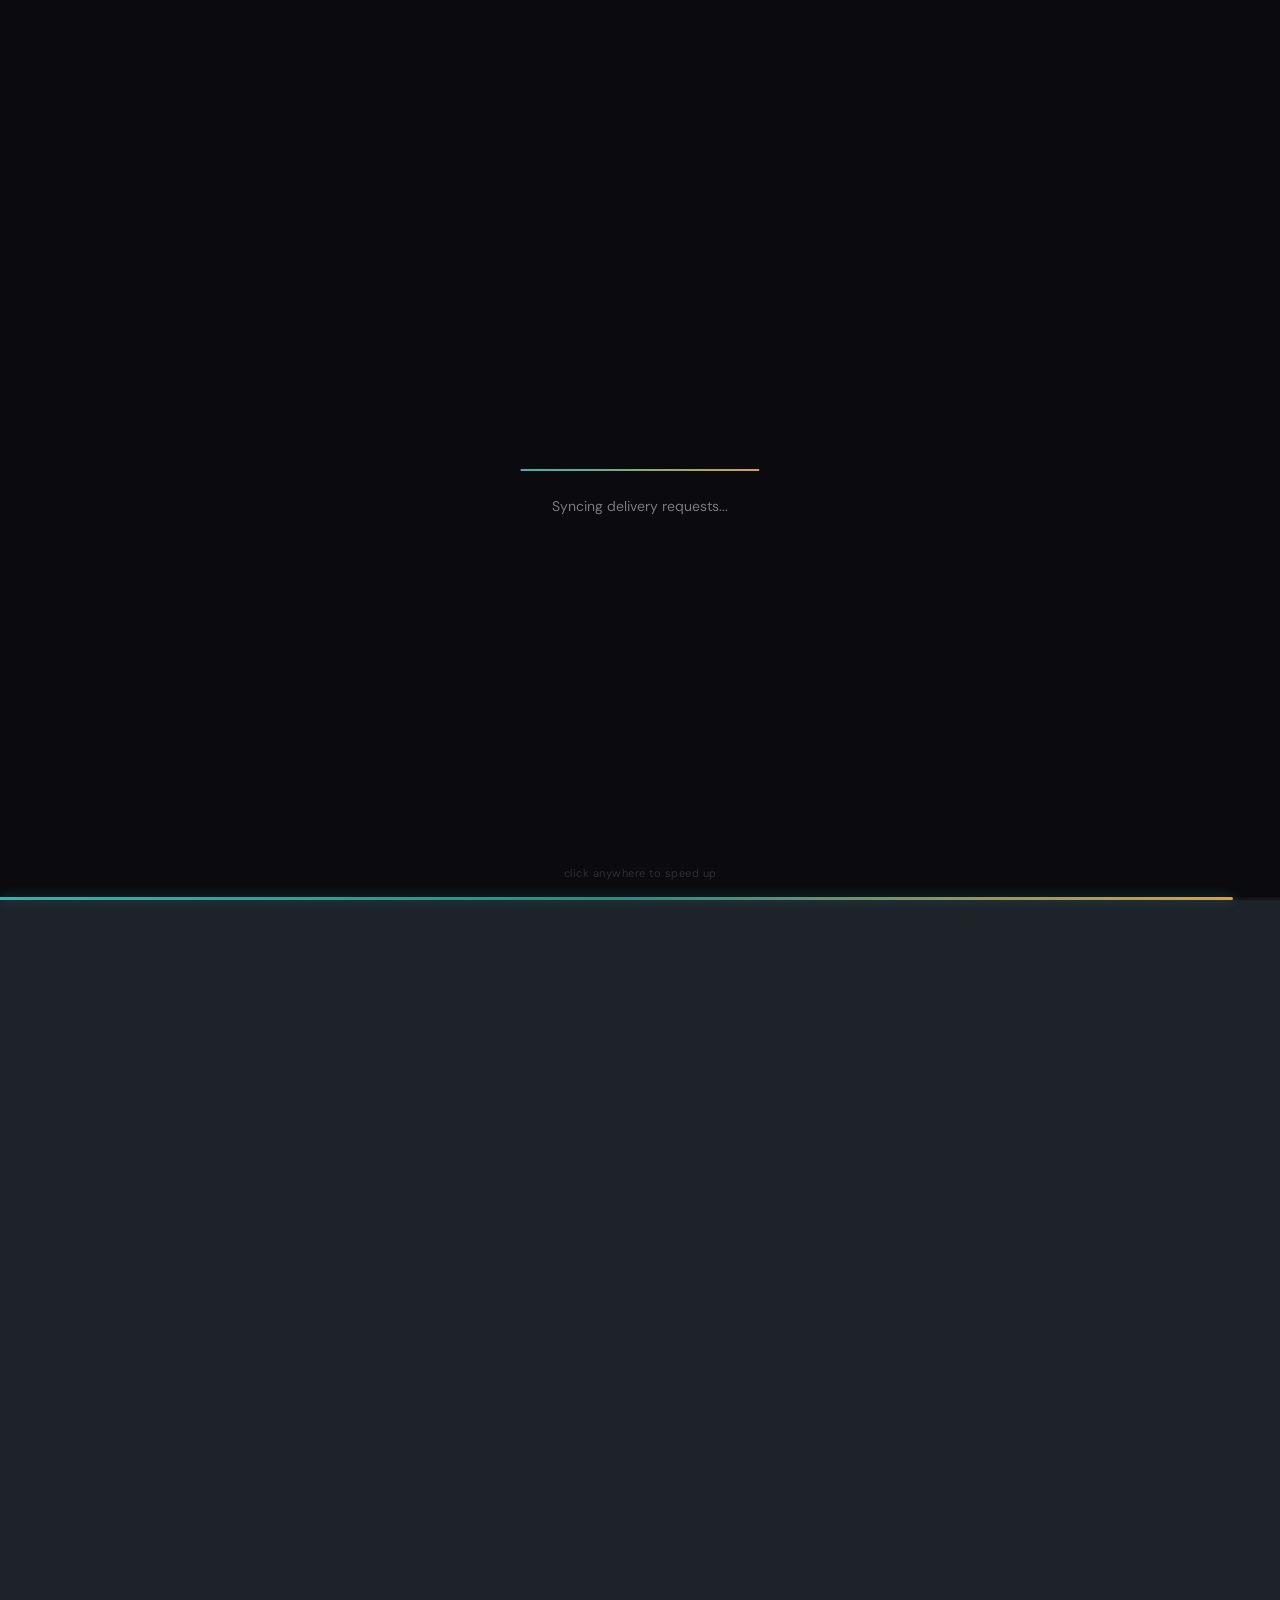
==== commit fa5f412a: "Update index.html" ====
--- a/index.html
+++ b/index.html
@@ -45,7 +45,9 @@
     body {
       width: 100%;
       height: 100%;
-      overflow: hidden;
+      overflow-x: hidden;
+      overflow-y: auto;
+      scroll-behavior: smooth;
       font-family: var(--font-body);
       background: var(--surface);
       color: var(--text)
@@ -273,28 +275,18 @@
 
     /* PAGES */
     .page {
-      position: fixed;
-      inset: 0;
+      position: relative;
       z-index: 1;
       display: flex;
       flex-direction: column;
-      overflow: hidden;
-      opacity: 0;
-      pointer-events: none;
-      transition: opacity .4s ease, transform .4s ease;
-      transform: translateY(20px)
-    }
-
-    .page.active {
-      opacity: 1;
-      pointer-events: all;
-      transform: translateY(0)
+      min-height: 100vh;
+      width: 100%;
     }
 
     .page-inner {
       flex: 1;
-      overflow: hidden;
       padding-top: 70px;
+      padding-bottom: 70px;
       display: flex;
       flex-direction: column
     }
@@ -449,7 +441,7 @@
     }
 
     .btn-primary:hover {
-      box-shadow: 0 0 15px rgba(255, 255, 255, 0.2), inset 2px 2px 5px rgba(0, 0, 0, 0.2);
+      box-shadow: 0 0 15px rgba(255, 255, 255, 0.2), inset 2px 2px 5px rgba(0,0,0,0.2);
       transform: translateY(-2px);
     }
 
@@ -1541,6 +1533,22 @@
     @media(max-width:900px) {
       nav {
         padding: 14px 20px
+      }
+
+      .nav-auth-btn, .nav-cta {
+        display: none !important;
+      }
+
+      .mobile-only {
+        display: block !important;
+      }
+
+      .hero-title {
+        font-size: clamp(28px, 8vw, 36px);
+      }
+
+      .orb.home-orb3 {
+        display: none;
       }
 
       .hamburger {
@@ -1674,6 +1682,8 @@
       <div class="nav-link" data-page="boost" onclick="goPage('boost');closeMenu()">Priority Boost</div>
       <div class="nav-link" data-page="features" onclick="goPage('features');closeMenu()">Features & Map</div>
       <div class="nav-link" data-page="roles" onclick="goPage('roles');closeMenu()">Join</div>
+      <a href="login.html" class="nav-link mobile-only" style="display:none; text-decoration:none;">Login / Signup</a>
+      <a href="dashboard.html" class="nav-link mobile-only" style="display:none; text-decoration:none; color:var(--primary);">Open App →</a>
     </div>
     <div class="nav-right">
       <a href="login.html" class="nav-auth-btn" id="navAuthBtn">Login / Signup</a>
@@ -2057,8 +2067,7 @@
           </div>
           <div class="gate-legend">
             <div class="gate-item">
-              <div class="gate-dot" style="background:#38b2ac;box-shadow:0 0 6px rgba(56, 178, 172,.5)"></div>
-              <strong>Gate
+              <div class="gate-dot" style="background:#38b2ac;box-shadow:0 0 6px rgba(56, 178, 172,.5)"></div><strong>Gate
                 1</strong><span>West entry — near H1 block</span>
             </div>
             <div class="gate-item">
@@ -2142,15 +2151,43 @@
     const pages = ['home', 'how', 'boost', 'features', 'roles'];
     function goPage(id) {
       pages.forEach(p => {
-        document.getElementById('page-' + p).classList.remove('active');
         const link = document.querySelector(`.nav-link[data-page="${p}"]`);
         if (link) link.classList.remove('active');
       });
-      document.getElementById('page-' + id).classList.add('active');
       const link = document.querySelector(`.nav-link[data-page="${id}"]`);
       if (link) link.classList.add('active');
-    }
-    goPage('home');
+      
+      const target = document.getElementById('page-' + id);
+      if (target && id !== 'home') {
+        const top = target.getBoundingClientRect().top + window.scrollY - 62;
+        window.scrollTo({ top, behavior: 'smooth' });
+      } else if (id === 'home') {
+        window.scrollTo({ top: 0, behavior: 'smooth' });
+      }
+    }
+    
+    // Set initial active link
+    document.querySelector('.nav-link[data-page="home"]').classList.add('active');
+
+    // Update active link on scroll
+    const observer = new IntersectionObserver((entries) => {
+      entries.forEach(entry => {
+        if (entry.isIntersecting) {
+          const id = entry.target.id.replace('page-', '');
+          pages.forEach(p => {
+            const link = document.querySelector(`.nav-link[data-page="${p}"]`);
+            if (link) link.classList.remove('active');
+          });
+          const activeLink = document.querySelector(`.nav-link[data-page="${id}"]`);
+          if (activeLink) activeLink.classList.add('active');
+        }
+      });
+    }, { threshold: 0.3, rootMargin: "-62px 0px 0px 0px" });
+
+    pages.forEach(p => {
+      const el = document.getElementById('page-' + p);
+      if (el) observer.observe(el);
+    });
 
     // ── NAV HAMBURGER ──
     function toggleMenu() {
